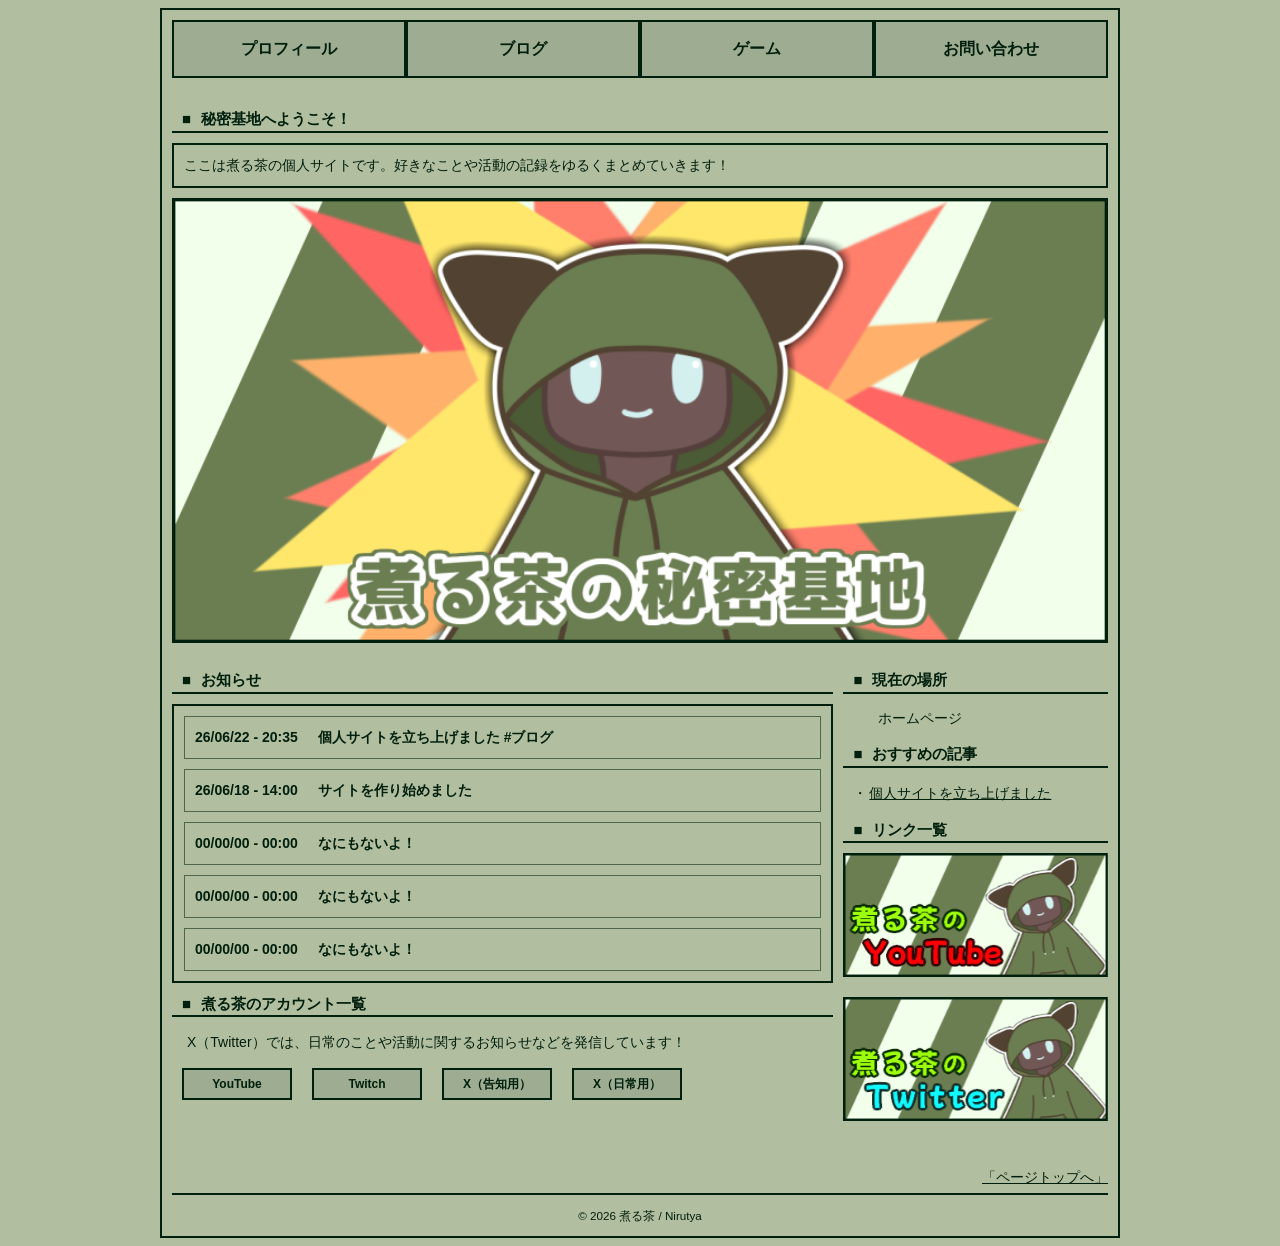
==== index.html @ 396a4864 "初期ファイル" ====
﻿<!-- -----------------------------------
	煮る茶の秘密基地（個人サイト）
	作者：煮る茶
	最終更新：2026/06/25
	ファイル：index.html
------------------------------------ -->

<!-- このファイルはHTMLで書かれています -->
<!DOCTYPE html>

<!-- - HTMLの言語を日本語に設定します - -->
<html id="top" lang="ja">

<!-- ---- ブラウザに表示されない場所 ---- -->

<head>
	<!-- 文字コードをUTF-8に指定（日本語崩れ防止） -->
	<meta charset="UTF-8">

	<!--　ブラウザのタブに表示されるサイト名　-->
	<title>煮る茶の秘密基地</title>

	<!--　検索時の概要文章　-->
	<meta name="description" content="煮る茶（にるちゃ）の個人ホームページです。">

	<!--　CSSの読み込み　-->
	<link rel="stylesheet" href="css/style.css">

</head>

<!-- ----- ブラウザに表示される場所 ----- -->

<body>

	<!-- コンテンツ（タグ） -->
	<div id="contents">

		<!-- ヘッダー -->
		<header>

			<!-- ナビゲーション -->
			<nav>

				<ul>

					<!-- プロフィールページへ移動するリンク -->
					<li><a href="profile.html" draggable="false">プロフィール</a></li>

					<!-- お知らせ(ブログ)ページへ移動するリンク -->
					<li><a href="blog.html" draggable="false">ブログ</a></li>

					<!-- ゲームページへ移動するリンク -->
					<li><a href="game.html" draggable="false">ゲーム</a></li>

					<!-- お問い合わせページへ移動するリンク -->
					<li><a href="contact.html" draggable="false">お問い合わせ</a></li>

				</ul>

			</nav>

		</header>

		<!-- ホーム画像（タグ） -->
		<div id="home">

			<!-- 見出し -->
			<h1>秘密基地へようこそ！</h1>

			<p class="h-text">
				ここは煮る茶の個人サイトです。好きなことや活動の記録をゆるくまとめていきます！
			</p>

			<!-- 表示させる画像/ドラッグ禁止処理 -->
			<img src="images/slide1.png" class="image1" draggable="false">

		</div>

		<!-- サイズ調整用（タグ） -->
		<div id="container">

			<!-- メイン（タグ） -->
			<div id="main">

				<!-- 見出し -->
				<h2>お知らせ</h2>

				<!-- ホームリスト（タグ） -->
				<div class="h-list">

					<!-- ホームカード（タグ） -->
					<a class="h-card" href="blog/post1.html" draggable="false">
						<div class="h-header">
							<p class="h-meta">26/06/22 - 20:35</p>
							<p class="h-title">個人サイトを立ち上げました #ブログ</p>
						</div>
					</a>

					<a class="h-card">
						<div class="h-header">
							<p class="h-meta">26/06/18 - 14:00</p>
							<p class="h-title">サイトを作り始めました</p>
						</div>
					</a>

					<a class="h-card">
						<div class="h-header">
							<p class="h-meta">00/00/00 - 00:00</p>
							<p class="h-title">なにもないよ！</p>
						</div>
					</a>

					<a class="h-card">
						<div class="h-header">
							<p class="h-meta">00/00/00 - 00:00</p>
							<p class="h-title">なにもないよ！</p>
						</div>
					</a>

					<a class="h-card">
						<div class="h-header">
							<p class="h-meta">00/00/00 - 00:00</p>
							<p class="h-title">なにもないよ！</p>
						</div>
					</a>

				</div>

				<!-- 見出し -->
				<h2>煮る茶のアカウント一覧</h2>

				<!-- 表示させる文字 -->
				<p class="text">
					X（Twitter）では、日常のことや活動に関するお知らせなどを発信しています！</p>

				<!-- リンクボタン（タグ） -->
				<div class="link-buttons">
					<a href="https://www.youtube.com/@Nirutya2678" class="btn" draggable="false">YouTube</a>
					<a href="https://www.twitch.tv/nirutya" class="btn" draggable="false">Twitch</a>
					<a href="https://x.com/nirutya" class="btn" draggable="false">X（告知用）</a>
					<a href="https://x.com/nirutya2678" class="btn" draggable="false">X（日常用）</a>
				</div>

			</div>

			<!-- サイド（タグ） -->
			<div id="sub">

				<!-- パンくずリスト（タグ） -->
				<div id="breadcrumb">

					<!-- 見出し -->
					<h3>現在の場所</h3>

					<ul>
						<li>ホームページ</li>
					</ul>

				</div>

				<!-- ブログリンク（タグ） -->
				<div id="b-link">

					<!-- 見出し -->
					<h5>おすすめの記事</h5>

					<ul>
						<li><a href="blog/post1.html" draggable="false">個人サイトを立ち上げました</a></li>
					</ul>

				</div>

				<!-- 見出し -->
				<h6>リンク一覧</h6>

				<!-- バナー画像（タグ）-->
				<div class="banner">

					<!-- URL指定 -->
					<a href="https://www.youtube.com/@Nirutya2678" draggable="false">

						<!-- 表示させる画像と文字/ドラッグ禁止処理 -->
						<img src="images/YouTube.png" alt="YouTubeへのリンク" draggable="false"></a>

					<!-- URL指定 -->
					<a href="https://x.com/nirutya2678" draggable="false">

						<!-- 表示させる画像と文字/ドラッグ禁止処理 -->
						<img src="images/Twitter.png" alt="Twitterへのリンク" draggable="false"></a>

				</div>

			</div>

		</div>

		<!-- フッダー -->
		<footer>

			<!-- ページトップ（タグ） -->
			<p class="f-top">

				<!-- 表示させる文字 -->
				<a href="#top">「ページトップへ」</a>

			</p>

			<div class="f-line">

				<!-- コピーライト（タグ） -->
				<p id="copyright">

					<!-- 表示させる文字 -->
					<small>© 2026 煮る茶 / Nirutya</small>

				</p>

			</div>

		</footer>

	</div>

</body>

</html>
---- css/style.css ----
﻿/* ========================================
	煮る茶の秘密基地（個人サイト）
	作者：煮る茶
	最終更新：2026/06/25
	ファイル：style.css
   ======================================== */

/* ========== 全体・フォントの設定 ========== */

/* 文字コードをUTF-8に指定（日本語崩れ防止） */
@charset "utf-8";

/* サイト全体の設定 */
*,
*::before,
*::after {
	box-sizing: border-box;
}

/* HTMLタグの設定 */
html {
	/* 文字サイズ */
	font-size: 16px;

	/* スマホ等での自動文字拡大を抑制  */
	-webkit-text-size-adjust: 100%;
	text-size-adjust: 100%;

	/* スクロールバーを固定  */
	overflow-y: scroll;
}

/* ボディタグの設定 */
body {
	/* フォント（上から順番に適用） */
	font-family:
		"Noto Sans JP",
		"Hiragino Kaku Gothic ProN",
		"Yu Gothic",
		"Meiryo",
		sans-serif;

	/* 文字サイズ */
	font-size: clamp(10px, 2vw, 14px);
	/* 行間 */
	line-height: 1.5;
	/* 文字色*/
	color: #001f0c;

	/* 背景色 */
	background-color: #b2bea0;
}

/* 段落の設定 */
p {
	/* 外側の余白（上 右 下 左） */
	margin: 0 0 20px 0;
}

/* リンクの設定 */
a {
	/* 文字色 */
	color: #001f0c;
}

/* マウスを乗せた時の設定 */
a:hover {
	/* 文字色 */
	color: #1d3f29;
}

/* ========== レイアウト ========== */

/* コンテンツタグの設定 */
#contents {
	/* サイズ */
	max-width: 960px;

	/* 内側の余白（全体をリセット） */
	padding: 0;

	/* 外側の余白（上下 左右） */
	/* サイトを中央に配置するため */
	margin: 0 auto;

	/* 縁取り */
	border: 2px solid #001f0c;
}

/* ヘッダータグの設定 */
header {
	/* 内側の余白（全体） */
	padding: 0;

	/* 外側の余白（全体） */
	margin: 10px;
}

/* ホームエリアの設定 */
#home {
	/* 内側の余白（全体） */
	padding: 0;

	/* 外側の余白（上 右 下 左） */
	/* ほかのページと上の間隔をそろえるため */
	margin: 30px 10px 0 10px;
}

/* ホームの画像の設定 */
#home img {
	/* サイズ */
	width: 100%;
	/* アニメーションの変化速度
   transform : 移動
   filter    : 明るさ */
	transition:
		transform 0.5s ease,
		filter 0.5s ease;
}

/* ホーム画像にマウスを乗せた時の設定 */
#home img:hover {
	/* 画像を明るくする */
	filter: brightness(1.1);
	/* 画像を上に移動する */
	transform: translateY(-5px);
}

/* ホーム画像をマウスでクリックした時の設定 */
#home img:active {
	/* 画像を元の位置に戻す */
	transform: translateY(0px);
}

/* メインとサイドの幅をflexで管理
   ※幅はflexで統一し、widthは使用しない
   レイアウトの管理を統一し、サイズのズレを防止するため
   比率は main 3 : sub 1 */

/* メインとサイドを横並びにする */
#container {
	/* flexレイアウトを有効にする */
	display: flex;

	/* メインとサイドを上揃え */
	align-items: flex-start;

	/* 文字サイズ */
	font-size: clamp(10px, 2vw, 14px);

	/* 内側の余白（全体） */
	padding: 10px;

	/* メインとサイドの間隔 */
	gap: 10px;
}

/* メインエリアの設定 */
#main {
	/* 使用する画面の割合 */
	flex: 5;
	min-width: 0;
	/* 内側の余白（全体をリセット） */
	padding: 0;
	/* 外側の余白（全体をリセット） */
	margin: 0;
}

/* サイドエリアの設定 */
#sub {
	/* 使用する画面の割合 */
	flex: 2;
	min-width: 0;
	/* 内側の余白（全体をリセット） */
	padding: 0;
	/* 外側の余白（全体をリセット） */
	margin: 0;
}

/* サイドの画像の設定 */
#sub img {
	/* 幅の変更 */
	width: 100%;
	/* 高さ（自動） */
	height: auto;
}

/* フッタータグの設定 */
footer {
	/* 内側の余白（全体のリセット） */
	padding: 0;
	/* 外側の余白（全体） */
	margin: 10px;

	/* 文字サイズ */
	font-size: clamp(10px, 1.5vw, 14px);
}

/* ========== フッター要素 ========== */

/* ページトップエリア */
.f-top {
	/* flexレイアウトを有効にする */
	display: flex;

	/* 右寄せ */
	justify-content: flex-end;

	/* 外側の余白（下） */
	margin-bottom: 5px;
}

/* ページトップリンク */
#pagetop {
	/* リンク線を削除 */
	text-decoration: none;
	/* 親要素の文字色を使用 */
	color: inherit;
}

/* フッターの区切り線 */
.f-line {

	padding-top: 10px;

	/* 上側の線 */
	border-top: 2px solid #001f0c;
}

/* コピーライト */
#copyright {
	/* 文字を中央揃え */
	text-align: center;

	/* 外側の余白（上下 左右）*/
	margin: 0;
}

/* ========== ナビゲーション ========== */

/* ナビゲーション全体 */
nav ul {
	/* flexレイアウト有効 */
	display: flex;
	/* 横方向の中央揃え（flex） */
	justify-content: center;

	/* 内側の余白（全体） */
	padding: 0;
	/* 外側の余白（全体） */
	margin: 0;

	/* ・削除 */
	list-style: none;
}

/* 各メニュー枠 */
nav ul li {
	/* 使う空間 */
	flex: 1;
}

/* リンクボタン */
nav ul li a {
	display: block;

	box-sizing: border-box;

	/* 文字サイズ */
	font-size: clamp(10px, 1.5vw, 16px);
	/* 太字 */
	font-weight: bold;
	/* 文字色 */
	color: #001f0c;
	/* 文字を中央揃え */
	text-align: center;

	/* 内側の余白（上下 右左） */
	padding: clamp(10px, 2vw, 15px);

	/* 背景色 */
	background-color: #9eac92;
	/* 縁取り（全体） */
	border: 2px solid #001f0c;

	/* リンク線の削除 */
	text-decoration: none;

	/* アニメーション */
	transition:
		transform 0.5s ease,
		background-color 0.5s ease;
}

/* ホバー */
nav ul li a:hover {
	/* 背景色 */
	background-color: #6b7e51;
	/* 変形 */
	transform: translateY(-5px);
}

/* クリック */
nav ul li a:active {
	/* 変形 */
	transform: translateY(0px);
}

/* ========== タイトル ========== */

/* 見出し */
h1,
h2,
h3,
h4,
h5,
h6 {
	/* 親要素の文字サイズを使用 */
	font-size: clamp(12px, 1.5vw, 16px);

	/* 文字サイズ */
	font-size: 16px;

	/* 太字 */
	font-weight: bold;

	/* 文字を左揃え */
	text-align: left;

	/* 内側の余白（左） */
	padding-left: 20px;

	/* 外側の余白（上下 左右） */
	margin: 10px 0;

	/* 縁取り */
	border-bottom: 2px solid #001f0c;
	padding-left: 10px;
}

/* サイズ */
h1,
h2,
h3,
h4,
h5,
h6 {
	font-size: clamp(10px, 2vw, 15px);
}

h1::before,
h2::before,
h3::before,
h4::before,
h5::before,
h6::before {
	/* 文字 */
	content: "■";

	/* 外側の余白（右） */
	margin-right: 10px;

	/* 文字色*/
	color: #001f0c;
}

/* ========== テキスト ========== */

/* タイトル */
.title {
	/* 文字サイズ*/
	font-size: clamp(9px, 2vw, 14px);
	/* 太字 */
	font-weight: bold;
	/* 文字を左揃え*/
	text-align: left;

	/* 外側の余白（上 右 下 左） */
	margin: 15px 10px;
}

/* テキスト */
.text {
	/* 文字サイズ*/
	font-size: clamp(9px, 2vw, 14px);
	/* 行間 */
	line-height: 1.5;

	/* 外側の余白（上 右 下 左） */
	margin: 15px;
}

/* ホームテキスト */
.h-text {
	/* 文字サイズ*/
	font-size: clamp(9px, 2vw, 14px);
	/* 行間 */
	line-height: 1.5;

	/* 内側の余白（全体） */
	padding: clamp(5px, 1.5vw, 10px);
	/* 外側の余白（下） */
	margin-bottom: 10px;

	/* 縁取り */
	border: 2px solid #001f0c;
}

/* ========== パンくずリスト ========== */

#breadcrumb ul {
	/* flexレイアウト有効*/
	display: flex;
	/* 縦方向に並べる */
	flex-direction: column;

	/* 内側の余白（上 右 下 左） */
	padding: 0 0 0 15px;
	/* 外側の余白（上下 左右） */
	margin: 15px 0;

	/* ・削除 */
	list-style: none;

	/* 間隔 */
	gap: 5px;
}

#breadcrumb ul li {
	/* 行間 */
	line-height: 1.4;

	/* 配置 */
	position: relative;

	/* 内側の余白（左） */
	padding-left: 20px;
}

/* 共通のマーク */
#breadcrumb ul li::before {
	/* 文字 */
	content: ">";
	/* 文字色*/
	color: #001f0c;

	/* 配置 */
	position: absolute;

	/* 位置 */
	left: 0;
}

/* 最初だけ不要なら消す */
#breadcrumb ul li:first-child::before {
	content: "";
}

/* ========== バナー ========== */

.banner {
	/* 横並びブロック */
	display: inline-block;

	/* リンク線の削除 */
	text-decoration: none;
}

.banner img {
	/* blockレイアウト有効 */
	display: block;

	/* 外側の余白（下） */
	margin-bottom: 20px;

	/* 変形 */
	transition:
		transform 0.5s ease,
		filter 0.5s ease;

	/* 連打時の動き防止 */
	will-change: transform;
}

.banner img:hover {
	/* 加工 */
	filter: brightness(1.1);
	/* 変形 */
	transform: translateY(-5px);
}

.banner img:active {
	/* 変形 */
	transform: translateY(0px);
}

/* ========== ブログ（改善点あり） ========== */

/* ブログリスト */
.b-list {
	/* 文字サイズ */
	font-size: clamp(9px, 1.5vw, 14px);

	/* 範囲指定 */
	max-width: 800px;

	/* 縁取り */
	border: 2px solid #001f0c;
}

/* ブログカード */
.b-card {
	/* 文字色*/
	color: inherit;

	/* Flexレイアウトを有効にする */
	display: flex;
	/* 縦方向に並べる */
	flex-direction: column;

	/* 内側の余白（全体） */
	padding: 5px;
	/* 外側の余白（全体） */
	margin: 10px;

	/* 縁取り */
	border: 1px solid #4f664e;

	/* リンク線の削除 */
	text-decoration: none;
}

/* ブログヘッダー */
.b-header {
	/* 太字 */
	font-weight: bold;

	/* flexレイアウト有効 */
	display: flex;
	/* 縦方向に中央揃え */
	align-items: center;

	/* 点線 */
	border-bottom: 1px solid #39432b;
}

/* ブログメタ */
.b-meta,
.b-title,
.b-text {
	/* 内側の余白（上 右 下 左） */
	padding: clamp(5px, 1.5vw, 10px);
	/* 外側の余白（リセット） */
	margin: 0;
}

/* ブログページ */
.b-page {

	/* flexレイアウト有効 */
	display: flex;
	/* 横方向の中央揃え（flex） */
	justify-content: center;

	box-sizing: border-box;

	/* 外側の余白（全体） */
	margin: 10px;
	padding: 5px;

	/* 間隔 */
	gap: clamp(50px, 3vw, 100px);

	font-size: clamp(9px, 1.5vw, 14px);
}

.b-page a {
	/* 文字色*/
	color: #001f0c;

	/* リンク線の削除 */
	text-decoration: none;
}

.b-page a:hover {
	/* リンク線の削除 */
	text-decoration: underline;
}

.b-p1 {
	margin-right: auto;
}

.b-p2 {
	margin: 0 auto;
}

.b-p3 {
	margin-left: auto;
}

/* ブログリンク */
#b-link ul {
	/* 文字サイズ */
	font-size: clamp(9px, 2vw, 14px);

	/* flexレイアウト有効 */
	display: flex;
	/* 縦方向に並べる（flex） */
	flex-direction: column;

	/* 内側の余白（上 右 下 左） */
	padding: 0 0 0 10px;
	/* 外側の余白（上 右 下 左） */
	margin: 15px 0;
	/* 間隔 */
	gap: 6px;

	/* ・削除 */
	list-style: none;
}

#b-link ul li {
	/* 行間 */
	line-height: 1.5;

	/* 配置 */
	position: relative;

	/* 内側の余白（左） */
	padding-left: 16px;
}

/* 共通マーク */
#b-link ul li::before {
	/* 文字 */
	content: "・";

	/* 配置 */
	position: absolute;

	/* 文字色*/
	color: #001f0c;

	/* 位置 */
	left: 0;
}

/* ========== お知らせ ========== */

.h-list {
	/* 文字サイズ */
	font-size: clamp(9px, 1.5vw, 14px);

	/* 範囲指定 */
	max-width: 800px;

	/* 縁取り */
	border: 2px solid #001f0c;
}

.h-card {
	/* 文字色*/
	color: inherit;

	/* Flexレイアウトを有効にする */
	display: flex;
	/* 縦方向に並べる */
	flex-direction: column;

	/* 内側の余白（上 右 下 左） */
	padding: 0px;
	/* 外側の余白（上 右 下 左） */
	margin: 10px;

	/* 縁取り */
	border: 1px solid #4f664e;

	/* リンク線の削除 */
	text-decoration: none;
}

/* タイトル＋日付の横並び */
.h-header {
	/* 太字 */
	font-weight: bold;

	/* flexレイアウト有効 */
	display: flex;
	/* 縦方向に中央揃え */
	align-items: center;
}

.h-meta,
.h-title {
	/* 内側の余白（上 右 下 左） */
	padding: clamp(5px, 1.5vw, 10px);
	/* 外側の余白（上 右 下 左） */
	margin: 0px;
}

/* ========== プロフィール ========== */

.profile {
	/* flexレイアウト有効 */
	display: flex;
	/* 縦方向に中央揃え */
	align-items: center;

	/* 内側の余白（上 右 下 左） */
	padding: 0;
	/* 外側の余白（上 右 下 左） */
	margin: 15px;

	/* 背景の色を変更 */
	background-color: #9eac92;
	/* 縁取り */
	border: 2px solid #001f0c;

	width: fit-content;

	/* 変形 */
	transition:
		transform 0.5s ease,
		filter 0.5s ease,
		background-color 0.5s ease;
}

.profile img {
	/* blockレイアウト有効 */
	display: block;

	/* 画像サイズ */
	width: auto;
	/* 高さ（自動） */
	max-height: 170px;

	/* 縁取り */
	border-right: 2px solid #001f0c;
}

/* テキスト */
.p-text {

	flex: 1;

	/* 文字サイズ */
	font-size: 14px;
	/* 太字 */
	font-weight: bold;
	/* 外側の余白（リセット） */
	margin: 10px clamp(15px, 4vw, 50px);
}

/* ホバー */
.profile:hover {
	/* 文字色*/
	color: #1d3f29;

	/* 背景色 */
	background-color: #6b7e51;

	/* 加工 */
	filter: brightness(1.1);
	/* 変形 */
	transform: translateY(-5px);
}

.profile:active {
	/* 変形 */
	transform: translateY(0px);
}

/* プロフィールカードのサイズ変更 */
/* 960px以下 */
@media screen and (max-width: 960px) {
	.profile img {
		width: 150px;
	}

	.p-text {
		font-size: 13px;
	}
}

/* 768px以下 */
@media screen and (max-width: 768px) {
	.profile img {
		width: 130px;
	}

	.p-text {
		font-size: 11px;
	}
}

/* 570px以下 */
@media screen and (max-width: 570px) {
	.profile img {
		width: 117px;
	}

	.p-text {
		font-size: 9px;
	}
}

/* ========== リンクボタン ========== */

.link-buttons {
	box-sizing: border-box;

	/* flexレイアウト有効 */
	display: flex;
	/* 横方向に並べる（flex） */
	flex-direction: row;

	/* 外側の余白（全体） */
	margin: 10px;

	/* 間隔 */
	gap: clamp(8px, 2vw, 20px);
}

/* ボタン本体 */
.btn,
.btn-contact {
	flex: 0 1 110px;

	/* 文字サイズ */
	font-size: clamp(4px, 1.5vw, 12px);
	/* 太字 */
	font-weight: bold;
	/* 文字色*/
	color: #001f0c;
	/* 文字を中央揃え */
	text-align: center;

	/* 内側の余白（上 右 下 左） */
	padding: 5px clamp(5px, 1.5vw, 15px);


	/* 背景色 */
	background-color: #9eac92;
	/* 縁取り */
	border: 2px solid #001f0c;

	/* リンク線の削除 */
	text-decoration: none;

	/* 変形 */
	transition:
		transform 0.5s ease,
		background-color 0.5s ease;
}

/* ホバー */
.btn:hover,
.btn-contact:hover {
	/* 背景色 */
	background-color: #6b7e51;
	/* 変形 */
	transform: translateY(-5px);
}

.btn:active,
.btn-contact:active {
	/* 変形 */
	transform: translateY(0px);
}
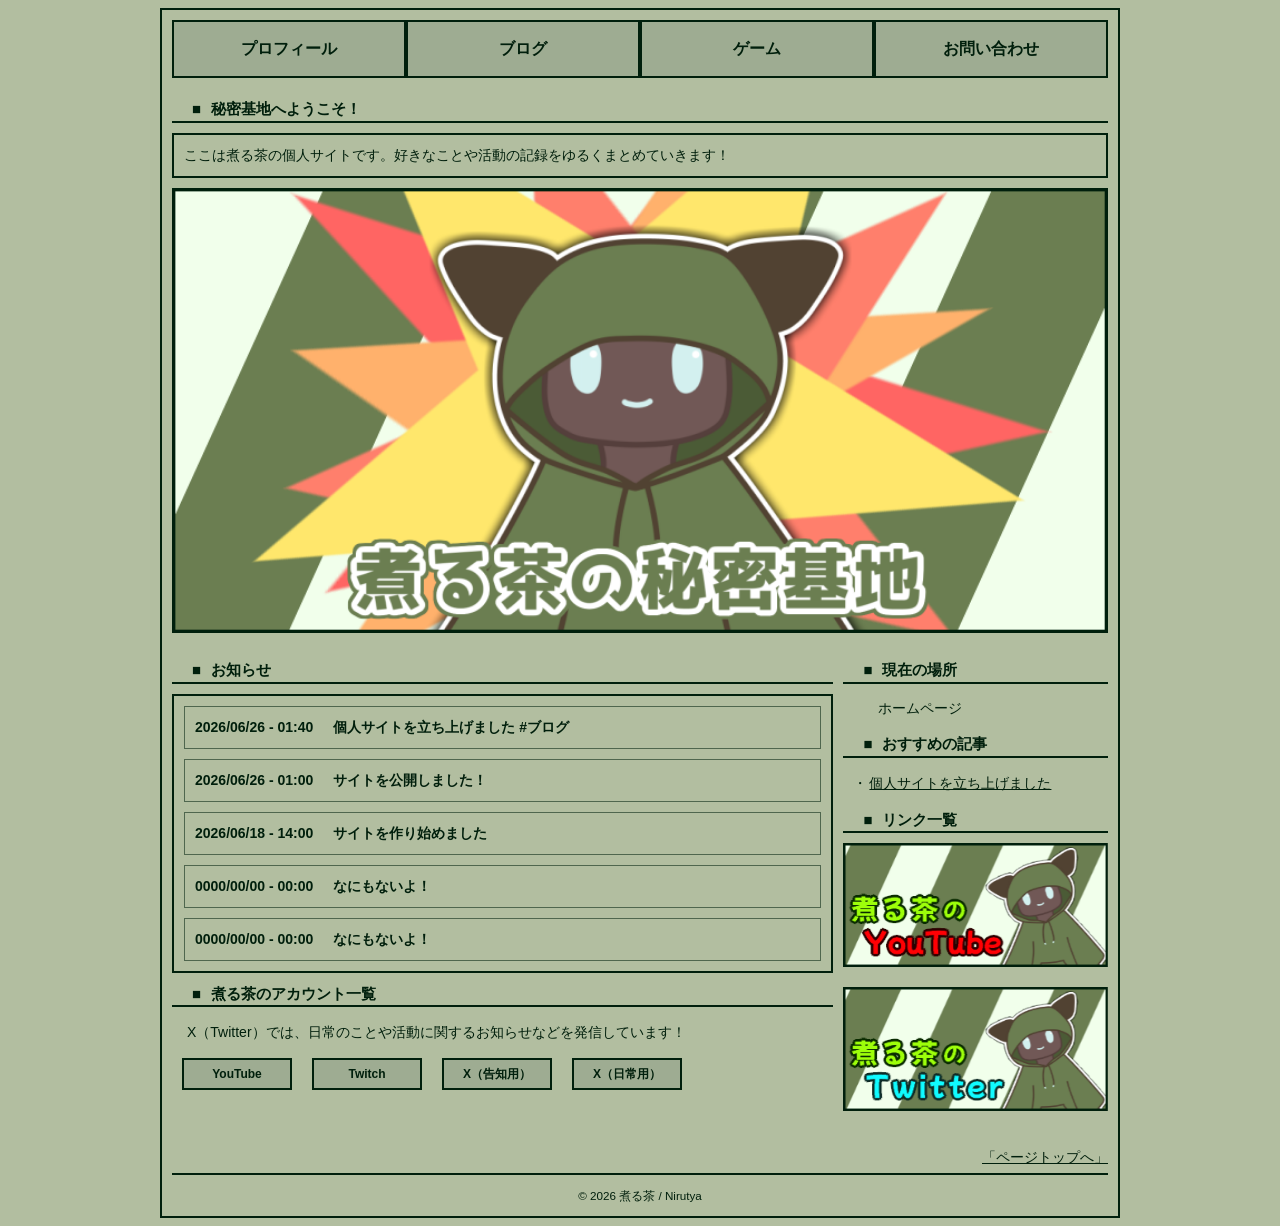
==== commit 2795ce86: "SEO調整" ====
--- a/index.html
+++ b/index.html
@@ -1,7 +1,7 @@
 ﻿<!-- -----------------------------------
 	煮る茶の秘密基地（個人サイト）
 	作者：煮る茶
-	最終更新：2026/06/25
+	最終更新：2026/06/30
 	ファイル：index.html
 ------------------------------------ -->
 
@@ -17,11 +17,38 @@
 	<!-- 文字コードをUTF-8に指定（日本語崩れ防止） -->
 	<meta charset="UTF-8">
 
-	<!--　ブラウザのタブに表示されるサイト名　-->
+	<!--　タブに表示される名前の設定　-->
 	<title>煮る茶の秘密基地</title>
 
 	<!--　検索時の概要文章　-->
-	<meta name="description" content="煮る茶（にるちゃ）の個人ホームページです。">
+	<meta name="description" content="煮る茶（にるちゃ）の個人サイトです。プロフィールやブログなど活動を記録をまとめています。">
+
+	<!-- 検索エンジンへの登録許可 -->
+	<meta name="robots" content="index, follow">
+
+	<!-- このページの正規URL -->
+	<link rel="canonical" href="https://nirutya.github.io/">
+
+	<!-- タブに表示されるアイコンの設定 -->
+	<link rel="icon" href="icon.svg">
+
+	<!-- OGP（SNSで共有されたときの表示） -->
+	<meta property="og:locale" content="ja_JP">
+	<meta property="og:title" content="煮る茶の秘密基地">
+	<meta property="og:description" content="煮る茶（にるちゃ）の個人サイトです。プロフィールやブログなど活動を記録をまとめています。">
+	<meta property="og:url" content="https://nirutya.github.io/">
+	<meta property="og:type" content="website">
+	<meta property="og:site_name" content="煮る茶の秘密基地">
+	<meta property="og:image" content="https://nirutya.github.io/ogp.png">
+	<meta property="og:image:alt" content="煮る茶の秘密基地のOGP画像">
+
+	<!-- Twitterに表示するカード -->
+	<meta name="twitter:card" content="summary_large_image">
+	<meta name="twitter:title" content="煮る茶の秘密基地">
+	<meta name="twitter:description" content="煮る茶（にるちゃ）の個人サイトです。プロフィールやブログなど活動を記録をまとめています。">
+	<meta name="twitter:url" content="https://nirutya.github.io/">
+	<meta name="twitter:image" content="https://nirutya.github.io/ogp.png">
+	<meta name="twitter:image:alt" content="煮る茶の秘密基地のOGP画像">
 
 	<!--　CSSの読み込み　-->
 	<link rel="stylesheet" href="css/style.css">
@@ -91,35 +118,35 @@
 					<!-- ホームカード（タグ） -->
 					<a class="h-card" href="blog/post1.html" draggable="false">
 						<div class="h-header">
-							<p class="h-meta">26/06/22 - 20:35</p>
+							<p class="h-meta">2026/06/26 - 01:40</p>
 							<p class="h-title">個人サイトを立ち上げました #ブログ</p>
 						</div>
 					</a>
 
 					<a class="h-card">
 						<div class="h-header">
-							<p class="h-meta">26/06/18 - 14:00</p>
+							<p class="h-meta">2026/06/26 - 01:00</p>
+							<p class="h-title">サイトを公開しました！</p>
+						</div>
+					</a>
+
+					<a class="h-card">
+						<div class="h-header">
+							<p class="h-meta">2026/06/18 - 14:00</p>
 							<p class="h-title">サイトを作り始めました</p>
 						</div>
 					</a>
 
 					<a class="h-card">
 						<div class="h-header">
-							<p class="h-meta">00/00/00 - 00:00</p>
+							<p class="h-meta">0000/00/00 - 00:00</p>
 							<p class="h-title">なにもないよ！</p>
 						</div>
 					</a>
 
 					<a class="h-card">
 						<div class="h-header">
-							<p class="h-meta">00/00/00 - 00:00</p>
-							<p class="h-title">なにもないよ！</p>
-						</div>
-					</a>
-
-					<a class="h-card">
-						<div class="h-header">
-							<p class="h-meta">00/00/00 - 00:00</p>
+							<p class="h-meta">0000/00/00 - 00:00</p>
 							<p class="h-title">なにもないよ！</p>
 						</div>
 					</a>
@@ -223,4 +250,4 @@
 
 </body>
 
-</html>+</html>
--- a/css/style.css
+++ b/css/style.css
@@ -1,7 +1,7 @@
 ﻿/* ========================================
 	煮る茶の秘密基地（個人サイト）
 	作者：煮る茶
-	最終更新：2026/06/25
+	最終更新：2026/06/29
 	ファイル：style.css
    ======================================== */
 
@@ -14,6 +14,7 @@
 *,
 *::before,
 *::after {
+	/* padding・border込みでサイズ計算（レイアウト崩れ防止） */
 	box-sizing: border-box;
 }
 
@@ -22,11 +23,12 @@
 	/* 文字サイズ */
 	font-size: 16px;
 
+	/* スマホ等での自動文字拡大を抑制（WebKit系）  */
+	-webkit-text-size-adjust: 100%;
 	/* スマホ等での自動文字拡大を抑制  */
-	-webkit-text-size-adjust: 100%;
 	text-size-adjust: 100%;
 
-	/* スクロールバーを固定  */
+	/* スクロールバーを右に固定  */
 	overflow-y: scroll;
 }
 
@@ -103,13 +105,14 @@
 
 	/* 外側の余白（上 右 下 左） */
 	/* ほかのページと上の間隔をそろえるため */
-	margin: 30px 10px 0 10px;
+	margin: 20px 10px 0 10px;
 }
 
 /* ホームの画像の設定 */
 #home img {
 	/* サイズ */
 	width: 100%;
+
 	/* アニメーションの変化速度
    transform : 移動
    filter    : 明るさ */
@@ -148,8 +151,8 @@
 	/* 文字サイズ */
 	font-size: clamp(10px, 2vw, 14px);
 
-	/* 内側の余白（全体） */
-	padding: 10px;
+	/* 外側の余白（全体） */
+	margin: 10px;
 
 	/* メインとサイドの間隔 */
 	gap: 10px;
@@ -159,7 +162,6 @@
 #main {
 	/* 使用する画面の割合 */
 	flex: 5;
-	min-width: 0;
 	/* 内側の余白（全体をリセット） */
 	padding: 0;
 	/* 外側の余白（全体をリセット） */
@@ -170,6 +172,8 @@
 #sub {
 	/* 使用する画面の割合 */
 	flex: 2;
+
+
 	min-width: 0;
 	/* 内側の余白（全体をリセット） */
 	padding: 0;
@@ -262,8 +266,11 @@
 
 /* リンクボタン */
 nav ul li a {
+
+	/* blockレイアウトを有効にする */
 	display: block;
 
+	/* padding・border込みでサイズ計算 */
 	box-sizing: border-box;
 
 	/* 文字サイズ */
@@ -286,13 +293,15 @@
 	/* リンク線の削除 */
 	text-decoration: none;
 
-	/* アニメーション */
+	/* アニメーションの変化速度
+   transform : 移動
+   background-color : 背景色 */
 	transition:
 		transform 0.5s ease,
 		background-color 0.5s ease;
 }
 
-/* ホバー */
+/* ナビゲーションにマウスを乗せた時の設定 */
 nav ul li a:hover {
 	/* 背景色 */
 	background-color: #6b7e51;
@@ -300,7 +309,7 @@
 	transform: translateY(-5px);
 }
 
-/* クリック */
+/* ナビゲーションをマウスでクリックした時の設定 */
 nav ul li a:active {
 	/* 変形 */
 	transform: translateY(0px);
@@ -335,7 +344,6 @@
 
 	/* 縁取り */
 	border-bottom: 2px solid #001f0c;
-	padding-left: 10px;
 }
 
 /* サイズ */
@@ -345,6 +353,7 @@
 h4,
 h5,
 h6 {
+	/* 文字サイズ */
 	font-size: clamp(10px, 2vw, 15px);
 }
 
@@ -473,7 +482,9 @@
 	/* 外側の余白（下） */
 	margin-bottom: 20px;
 
-	/* 変形 */
+	/* アニメーションの変化速度
+   transform : 移動
+   filter    : 明るさ */
 	transition:
 		transform 0.5s ease,
 		filter 0.5s ease;
@@ -482,6 +493,7 @@
 	will-change: transform;
 }
 
+/* バナーにマウスを乗せた時の設定 */
 .banner img:hover {
 	/* 加工 */
 	filter: brightness(1.1);
@@ -489,6 +501,7 @@
 	transform: translateY(-5px);
 }
 
+/* バナーをマウスでクリックした時の設定 */
 .banner img:active {
 	/* 変形 */
 	transform: translateY(0px);
@@ -562,15 +575,19 @@
 	/* 横方向の中央揃え（flex） */
 	justify-content: center;
 
+	/* padding・border込みでサイズ計算 */
 	box-sizing: border-box;
+
+	/* 内側の余白（全体） */
+	padding: 5px;
 
 	/* 外側の余白（全体） */
 	margin: 10px;
-	padding: 5px;
 
 	/* 間隔 */
 	gap: clamp(50px, 3vw, 100px);
 
+	/* 文字サイズ */
 	font-size: clamp(9px, 1.5vw, 14px);
 }
 
@@ -582,6 +599,7 @@
 	text-decoration: none;
 }
 
+/* ブログリストのテキストにマウスを乗せた時の設定 */
 .b-page a:hover {
 	/* リンク線の削除 */
 	text-decoration: underline;
@@ -717,9 +735,13 @@
 	/* 縁取り */
 	border: 2px solid #001f0c;
 
+	/* 中身のサイズに合わせた幅変更 */
 	width: fit-content;
 
-	/* 変形 */
+	/* アニメーションの変化速度
+   transform : 移動
+   filter    : 明るさ
+   background-color : 背景色 */
 	transition:
 		transform 0.5s ease,
 		filter 0.5s ease,
@@ -742,6 +764,7 @@
 /* テキスト */
 .p-text {
 
+	/* 使う画面の割合 */
 	flex: 1;
 
 	/* 文字サイズ */
@@ -752,7 +775,7 @@
 	margin: 10px clamp(15px, 4vw, 50px);
 }
 
-/* ホバー */
+/* プロフィール画像にマウスを乗せた時の設定 */
 .profile:hover {
 	/* 文字色*/
 	color: #1d3f29;
@@ -766,6 +789,7 @@
 	transform: translateY(-5px);
 }
 
+/* プロフィール画像をマウスでクリックした時の設定 */
 .profile:active {
 	/* 変形 */
 	transform: translateY(0px);
@@ -775,10 +799,12 @@
 /* 960px以下 */
 @media screen and (max-width: 960px) {
 	.profile img {
+		/* サイズ */
 		width: 150px;
 	}
 
 	.p-text {
+		/* 文字サイズ */
 		font-size: 13px;
 	}
 }
@@ -786,10 +812,12 @@
 /* 768px以下 */
 @media screen and (max-width: 768px) {
 	.profile img {
+		/* サイズ */
 		width: 130px;
 	}
 
 	.p-text {
+		/* 文字サイズ */
 		font-size: 11px;
 	}
 }
@@ -797,11 +825,13 @@
 /* 570px以下 */
 @media screen and (max-width: 570px) {
 	.profile img {
-		width: 117px;
+		/* サイズ */
+		width: 95px;
 	}
 
 	.p-text {
-		font-size: 9px;
+		/* 文字サイズ */
+		font-size: 8px;
 	}
 }
 
@@ -825,6 +855,7 @@
 /* ボタン本体 */
 .btn,
 .btn-contact {
+	/* 使用する画面の割合 */
 	flex: 0 1 110px;
 
 	/* 文字サイズ */
@@ -848,13 +879,15 @@
 	/* リンク線の削除 */
 	text-decoration: none;
 
-	/* 変形 */
+	/* アニメーションの変化速度
+   transform : 移動
+   background-color : 背景色 */
 	transition:
 		transform 0.5s ease,
 		background-color 0.5s ease;
 }
 
-/* ホバー */
+/* リンクボタンにマウスを乗せた時の設定 */
 .btn:hover,
 .btn-contact:hover {
 	/* 背景色 */
@@ -863,8 +896,9 @@
 	transform: translateY(-5px);
 }
 
+/* リンクボタンをマウスでクリックした時の設定 */
 .btn:active,
 .btn-contact:active {
 	/* 変形 */
 	transform: translateY(0px);
-}+}
